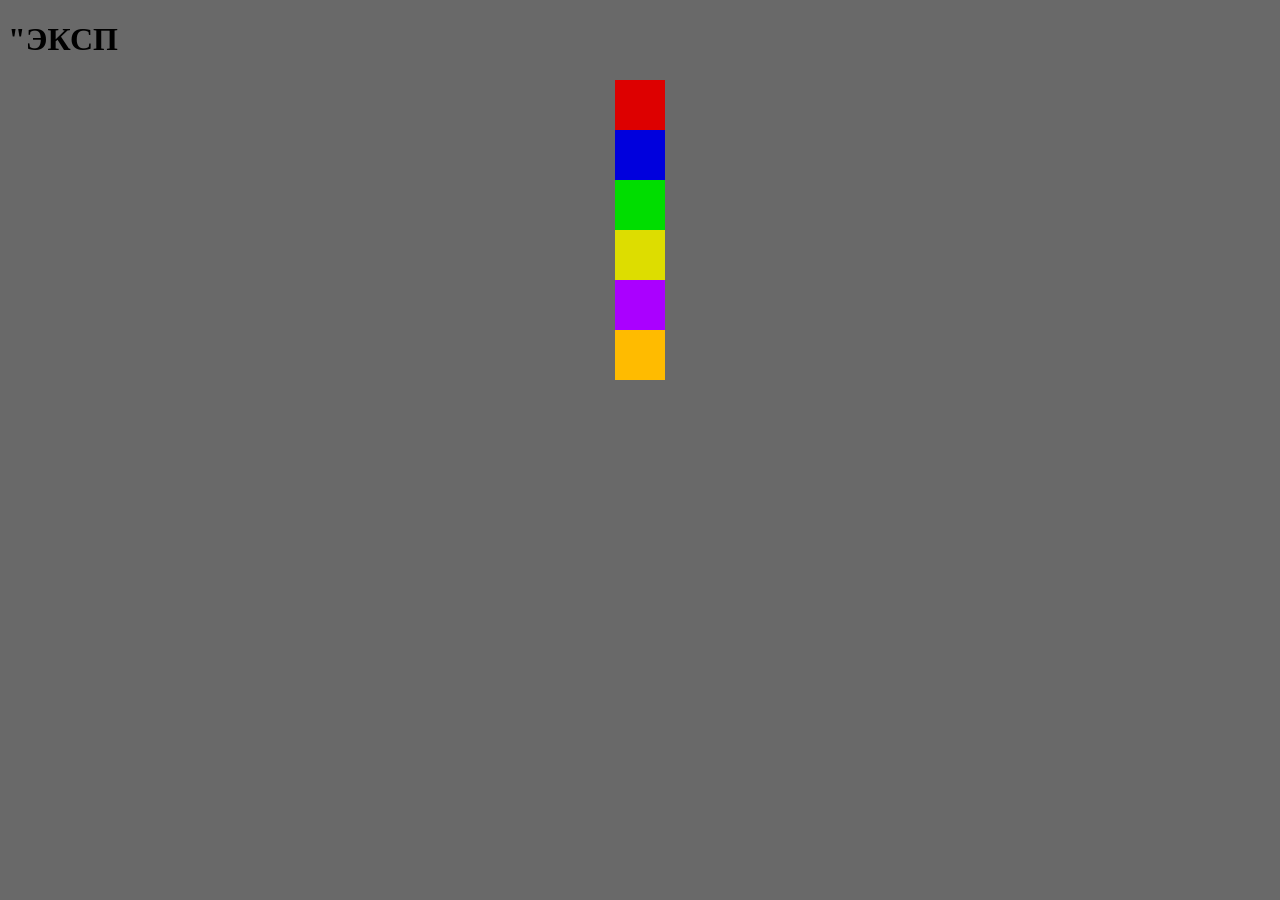
==== project.html @ 4b2f0fbb "Add files via upload" ====
<!DOCTYPE html>
<html lang="ru">
<head>
    <meta charset="UTF-8">
    <meta name="viewport" content="width=device-width, initial-scale=1.0">
    <title>Project</title>
    <link rel="stylesheet" href="project.css">
</head>
<body>
    <h1>"ЭКСП</h1>
    <div class="container">
        <div class="blocks">
            <div class="button-1"></div>
            <div class="button-2"></div>
            <div class="button-3"></div>
            <div class="button-4"></div>
            <div class="button-5"></div>
            <div class="button-6"></div>
        </div>
    </div>

    <script src="project.js"></script>
</body>
</html>
---- project.css ----
body {
    background-color: #696969;
}

.container {
    width: 100%;
    height: 100%;
    display: flex;
    align-items: center;
    justify-content: center;
    gap: 16px;
}

.block {
    background-color: #505050;
    width: 400px;
    width: 400px;
    display: flex;
    justify-content: space-between;
    
}

.button-1 {
    width: 50px;
    height: 50px;
    background-color: #dd0000;
}

.button-2 {
    width: 50px;
    height: 50px;
    background-color: #0000dd;
}

.button-3 {
    width: 50px;
    height: 50px;
    background-color: #00dd00;
}

.button-4 {
    width: 50px;
    height: 50px;
    background-color: #dddd00;
}

.button-5 {
    width: 50px;
    height: 50px;
    background-color: #aa00ff;
}

.button-6 {
    width: 50px;
    height: 50px;
    background-color: #ffbb00;
}
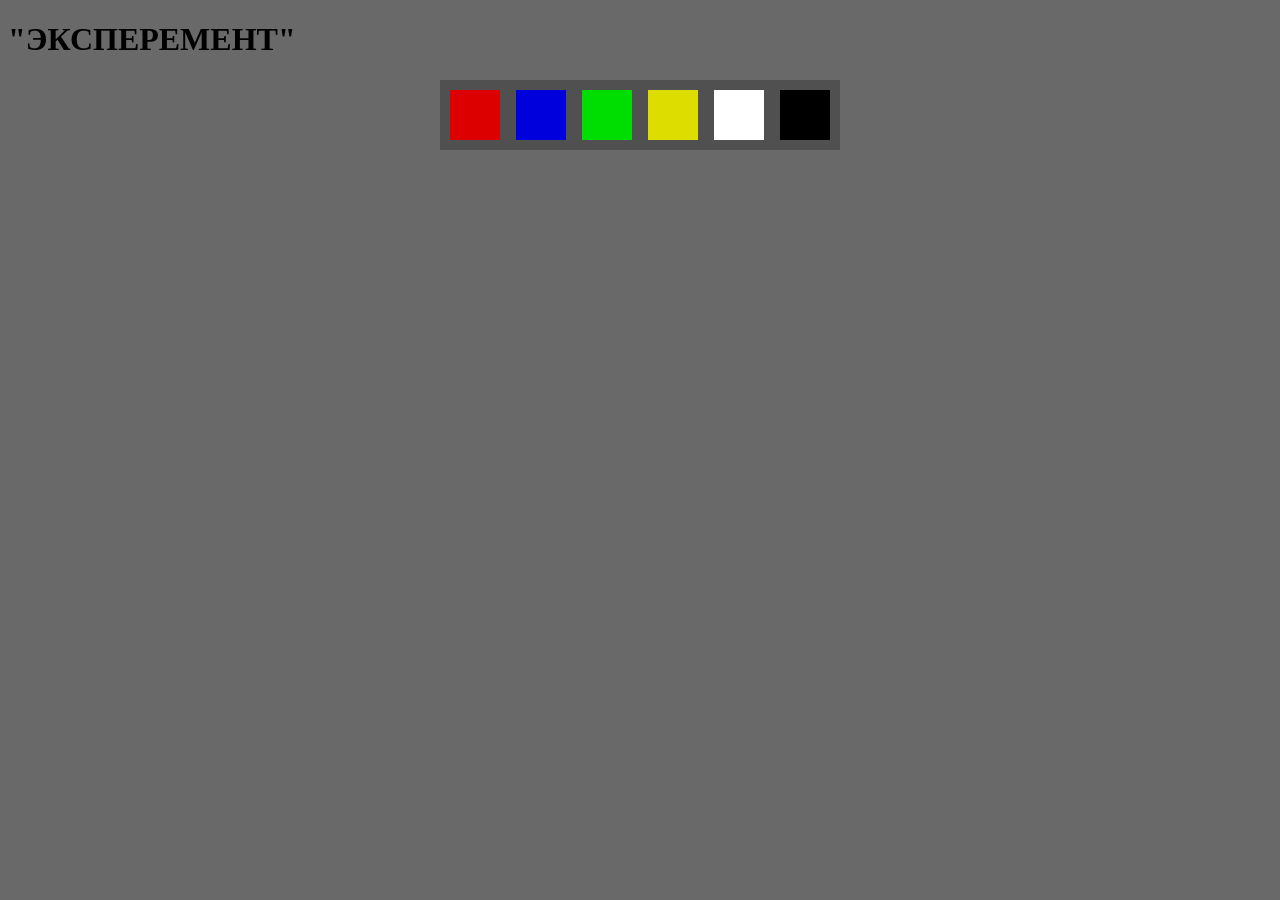
==== commit eda716e3: "Add files via upload" ====
--- a/project.html
+++ b/project.html
@@ -7,16 +7,17 @@
     <link rel="stylesheet" href="project.css">
 </head>
 <body>
-    <h1>"ЭКСП</h1>
+    <h1 class="h1">"ЭКСПЕРЕМЕНТ"</h1>
     <div class="container">
-        <div class="blocks">
-            <div class="button-1"></div>
-            <div class="button-2"></div>
-            <div class="button-3"></div>
-            <div class="button-4"></div>
-            <div class="button-5"></div>
-            <div class="button-6"></div>
+        <div class="buttons">
+            <div class="button red"></div>
+            <div class="button blue"></div>
+            <div class="button green"></div>
+            <div class="button yellow"></div>
+            <div class="button white"></div>
+            <div class="button black"></div>
         </div>
+        <div class='circle'></div>
     </div>
 
     <script src="project.js"></script>
--- a/project.css
+++ b/project.css
@@ -1,58 +1,106 @@
 body {
-    background-color: #696969;
+    background-color: #696969ff;
 }
 
 .container {
     width: 100%;
     height: 100%;
     display: flex;
-    align-items: center;
     justify-content: center;
     gap: 16px;
+    display: grid;
+    place-items: center;
+    z-index: 1;
 }
 
-.block {
-    background-color: #505050;
-    width: 400px;
-    width: 400px;
+.container > * {
+    grid-area: 1 / 1;
+}
+
+.buttons {
+    background-color: #505050ff;
+    width: auto;
     display: flex;
-    justify-content: space-between;
+    gap: 16px;
+    padding: 10px;
+    z-index: 2;
     
 }
 
-.button-1 {
+.red {
     width: 50px;
     height: 50px;
-    background-color: #dd0000;
+    background-color: #dd0000ff;
 }
 
-.button-2 {
+.red:hover {
+    transform: scale(1.2);
+}
+
+.blue {
     width: 50px;
     height: 50px;
-    background-color: #0000dd;
+    background-color: #0000ddff;
 }
 
-.button-3 {
+.blue:hover {
+    transform: scale(1.2);
+}
+
+.green {
     width: 50px;
     height: 50px;
-    background-color: #00dd00;
+    background-color: #00dd00ff;
 }
 
-.button-4 {
+.green:hover {
+    transform: scale(1.2);
+}
+
+.yellow {
     width: 50px;
     height: 50px;
-    background-color: #dddd00;
+    background-color: #dddd00ff;
 }
 
-.button-5 {
+.yellow:hover {
+    transform: scale(1.2);
+}
+
+.white {
     width: 50px;
     height: 50px;
-    background-color: #aa00ff;
+    background-color: #ffffffff;
 }
 
-.button-6 {
+.white:hover {
+    transform: scale(1.2);
+}
+
+.black {
     width: 50px;
     height: 50px;
-    background-color: #ffbb00;
+    background-color: #000000ff;
 }
 
+.black:hover {
+    transform: scale(1.2);
+}
+
+.circle {
+    width: 40px;
+    height: 40px;
+    z-index: 1;
+    border-radius: 20px;
+    transition: transform 5s ease;
+}
+
+.is-large {
+    transform: scale(500); 
+
+}
+
+.h1 {
+    z-index: 2;
+}
+  
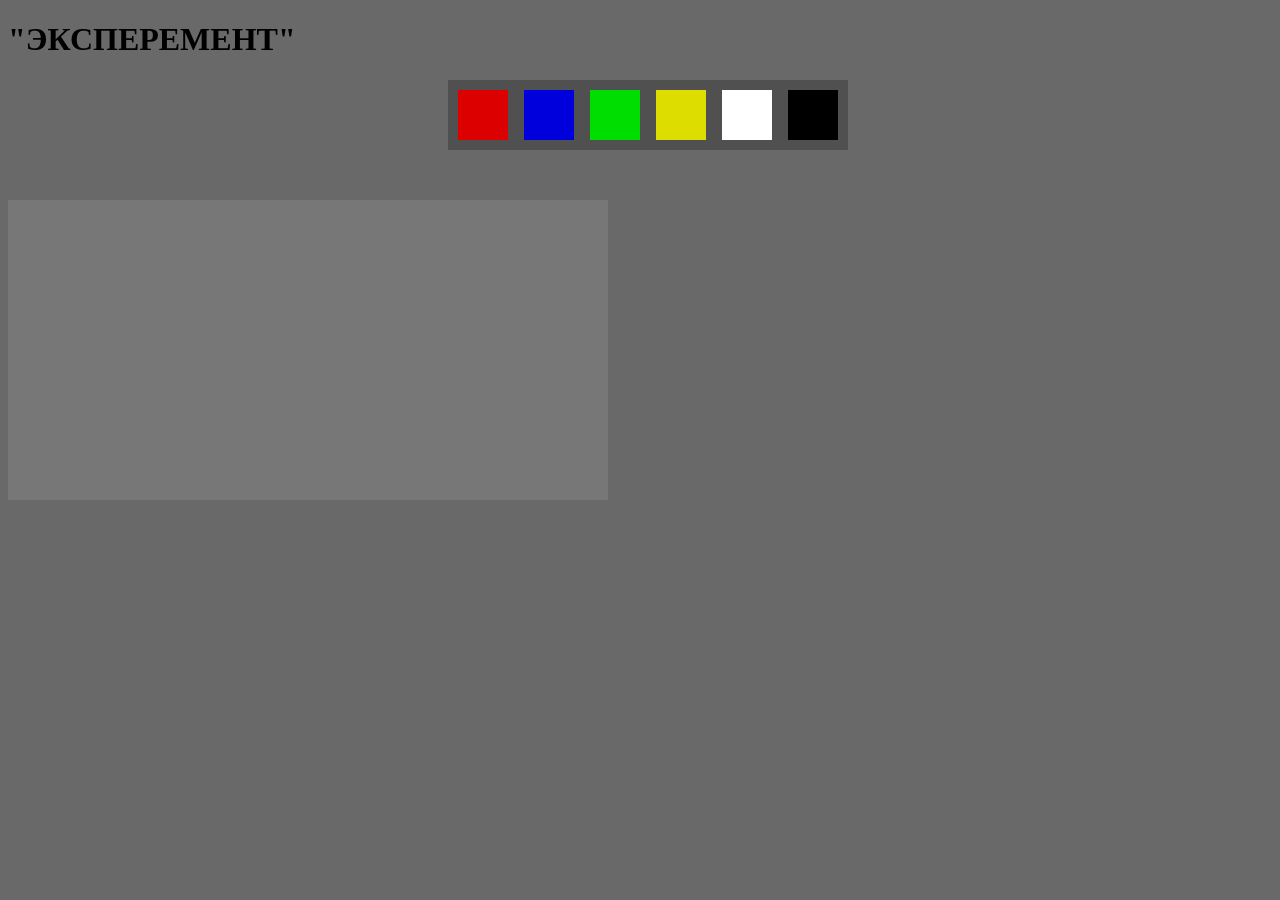
==== commit 1a8565fa: "Add files via upload" ====
--- a/project.html
+++ b/project.html
@@ -9,15 +9,19 @@
 <body>
     <h1 class="h1">"ЭКСПЕРЕМЕНТ"</h1>
     <div class="container">
-        <div class="buttons">
-            <div class="button red"></div>
-            <div class="button blue"></div>
-            <div class="button green"></div>
-            <div class="button yellow"></div>
-            <div class="button white"></div>
-            <div class="button black"></div>
+        <div class="color-but">
+            <div class="buttons">
+                <div class="button red"></div>
+                <div class="button blue"></div>
+                <div class="button green"></div>
+                <div class="button yellow"></div>
+                <div class="button white"></div>
+                <div class="button black"></div>
+            </div>
+                <div class='circle'></div>    
         </div>
-        <div class='circle'></div>
+        
+        <div class="screen"></div>
     </div>
 
     <script src="project.js"></script>
--- a/project.css
+++ b/project.css
@@ -1,5 +1,8 @@
 body {
     background-color: #696969ff;
+    overflow-x: hidden;
+    overflow-y: hidden;
+    width: 100%;
 }
 
 .container {
@@ -8,9 +11,14 @@
     display: flex;
     justify-content: center;
     gap: 16px;
+    z-index: 1;
+    flex-direction: column; 
+    gap: 10px;
+}
+
+.color-but {
     display: grid;
     place-items: center;
-    z-index: 1;
 }
 
 .container > * {
@@ -26,6 +34,7 @@
     z-index: 2;
     
 }
+
 
 .red {
     width: 50px;
@@ -92,15 +101,24 @@
     height: 40px;
     z-index: 1;
     border-radius: 20px;
+    transform: scale(0);
+    
     transition: transform 5s ease;
 }
 
-.is-large {
+.circle.is-large {
     transform: scale(500); 
-
+    transition: none;
 }
 
 .h1 {
     z-index: 2;
 }
+
+.screen {
+    width: 600px;
+    height: 300px;
+    background-color: #777777;
+    z-index: 1;
+}
   
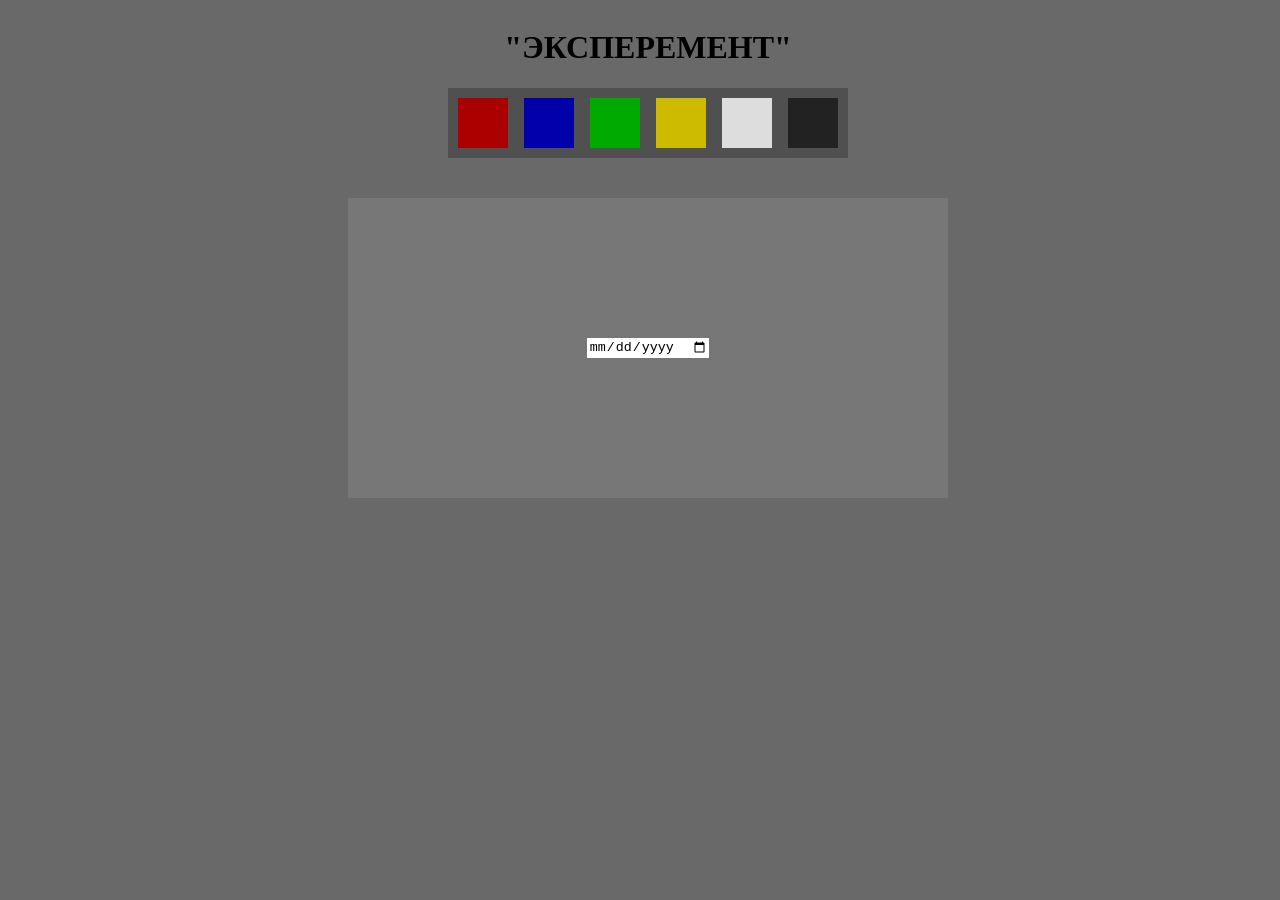
==== commit 496f63aa: "Add files via upload" ====
--- a/project.html
+++ b/project.html
@@ -20,8 +20,13 @@
             </div>
                 <div class='circle'></div>    
         </div>
-        
-        <div class="screen"></div>
+    
+    </div>
+    <div class="screen">
+        <div class="scr">
+            <input type="date" class="date">
+            <h1 id="text"></h1>
+        </div>
     </div>
 
     <script src="project.js"></script>
--- a/project.css
+++ b/project.css
@@ -3,6 +3,10 @@
     overflow-x: hidden;
     overflow-y: hidden;
     width: 100%;
+    display: flex;
+    justify-content: center;
+    align-items: center;
+    flex-direction: column;
 }
 
 .container {
@@ -39,7 +43,7 @@
 .red {
     width: 50px;
     height: 50px;
-    background-color: #dd0000ff;
+    background-color:#aa0000;
 }
 
 .red:hover {
@@ -49,7 +53,7 @@
 .blue {
     width: 50px;
     height: 50px;
-    background-color: #0000ddff;
+    background-color: #0000aa;
 }
 
 .blue:hover {
@@ -59,7 +63,7 @@
 .green {
     width: 50px;
     height: 50px;
-    background-color: #00dd00ff;
+    background-color: #00aa00;
 }
 
 .green:hover {
@@ -69,7 +73,7 @@
 .yellow {
     width: 50px;
     height: 50px;
-    background-color: #dddd00ff;
+    background-color: #ccbb00;
 }
 
 .yellow:hover {
@@ -79,7 +83,7 @@
 .white {
     width: 50px;
     height: 50px;
-    background-color: #ffffffff;
+    background-color: #dddddd;
 }
 
 .white:hover {
@@ -89,7 +93,7 @@
 .black {
     width: 50px;
     height: 50px;
-    background-color: #000000ff;
+    background-color: #222222;
 }
 
 .black:hover {
@@ -111,14 +115,19 @@
     transition: none;
 }
 
-.h1 {
-    z-index: 2;
+.screen {
+    width: 100%;
+    height: 100%;
+    display: flex;
+    justify-content: center;
+    align-items: center;
 }
-
-.screen {
+  
+.scr {
     width: 600px;
     height: 300px;
     background-color: #777777;
-    z-index: 1;
-}
-  +    display: flex;
+    justify-content: center;
+    align-items: center;
+}
